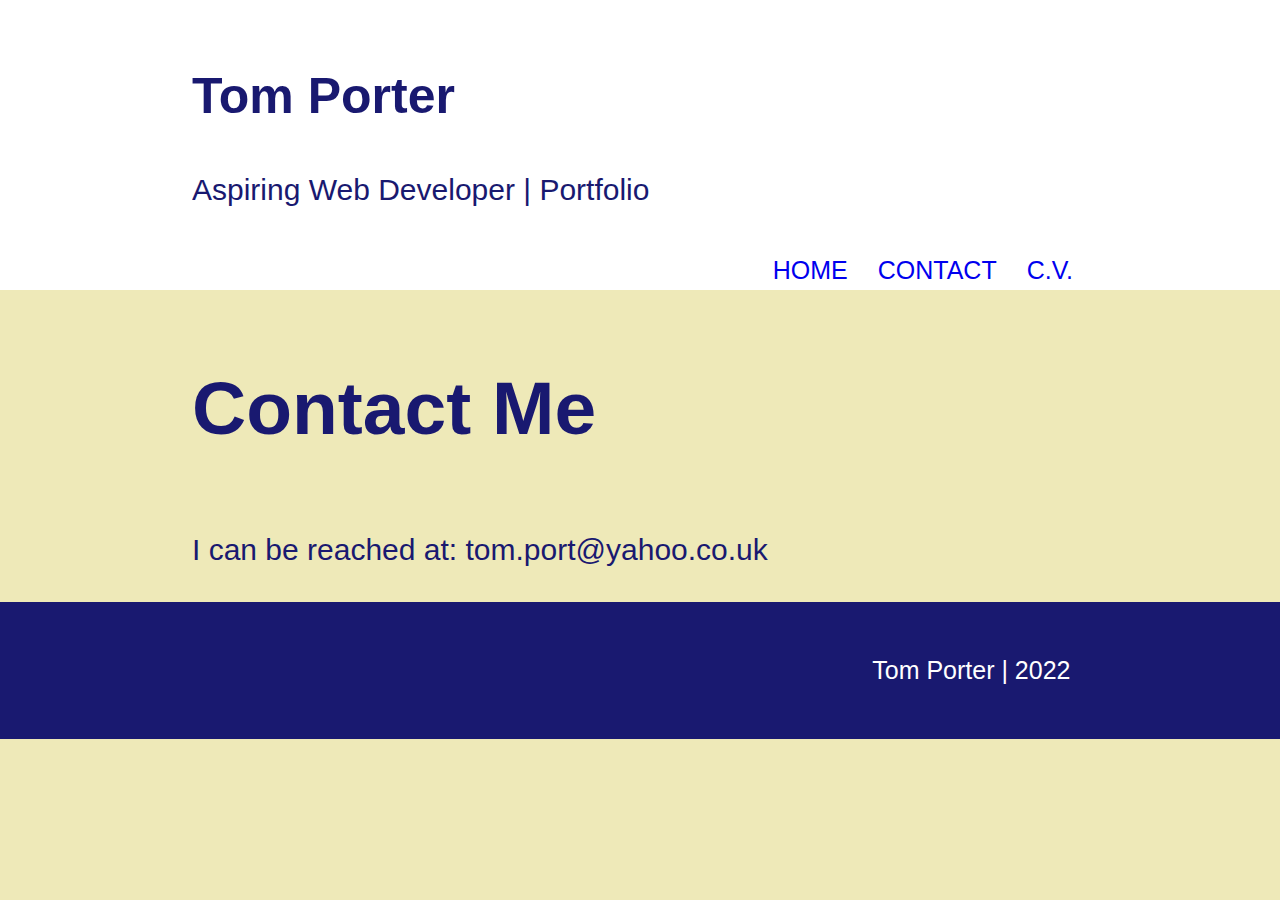
==== contact.html @ 2c24197c "Corrected links, added contact and CV placeholder." ====
<!DOCTYPE html>
<html lang="en">
<head>
    <meta charset="UTF-8">
    <meta http-equiv="X-UA-Compatible" content="IE=edge">
    <meta name="viewport" content="width=device-width, initial-scale=1.0">
    <title>Tom Porter | Welcome</title>
    <link rel ="stylesheet" href ="main.css">
</head>
<body>
  <!-- Header -->
    <header>
        <div class="container">
              <div class="title">
                <h1>Tom Porter</h1>
                <p>Aspiring Web Developer | Portfolio</p>
              </div>
            <nav>
              <ul>
              <li><a href="index.html">Home</a></li>
              <li><a href="contact.html">Contact</a></li>
              <li><a href="PLACEHOLDER PDF FILE.pdf" target="_blank">C.V.</a></li>
              </ul>   
           </nav>
        </div>
    </header>
  <!-- Contact Info -->
    <section id="contactMe">
      <div class="container">
          <h2>Contact Me</h2>
          <p>I can be reached at: tom.port@yahoo.co.uk</p>  
      </div>
    </section>
    <footer>
      <div class="container">
        <p>Tom Porter | 2022</p>
      </div>
    </footer>
<script src="main.js"></script>      
</body>
</html>
---- main.css ----
body {
    font-family: Arial, Helvetica, sans-serif;
    font-size: 25px;
    line-height: 1.5;
    padding: 0;
    margin: 0;
    background-color:rgb(238, 233, 184);
    color:midnightblue;
}

.container {
    width: 70%;
    margin: auto;
    overflow: hidden;
}
header {
    background-color: white;
    min-height: 60px;
    padding-top: 25px;
}

header a {
    text-transform: uppercase;
    text-decoration: none;
    font-size: 25px;
}

header a:hover {
    text-decoration: underline;
}

header ul {
    padding: 0;
    margin: 0;
}

header li {
    float: left;
    display: inline;
    padding: 0 15px 0 15px;
}

header nav {
    float: right;
    margin-top: 10px;
}

.title h1 {
    font-size: 50px;
}

.title p {
    font-size: 30px;
}

.skyline-image {
    float: right; 
}

.intro {
    float: left;
}

.intro h2 {
    font-size: 80px;
    max-width: 80%;
}

.intro p {
    font-size:30px;
    max-width: 75%;
}

footer {
    min-height: 60px;
    padding: 25px;
    background-color: midnightblue;
    color: white;
}

footer p {
    float: right;
}

#skills {
    margin-top: 75px;
    margin-bottom: 75px;
}

#skills .skillBox {
    float: left;
    width: 30%;
    padding: 10px;
    text-align: center;
    margin-bottom: 50px; 
}

.skillBox h3 {
    font-size: 40px;
}

#projects {
    margin-top: 25px;
}

#projects .projectCard {
    float: left;
    width: 21%;
    padding: 10px;
    text-align: center;
    background-color: white;
    margin: 20px;
    border-style: solid;
    border-color: black;
    border-radius: 10px;
    min-height: 600px;
}

#projects img {
    border-radius: 50%;
}

#projects a {
    text-decoration: none;
    color: midnightblue
}

#contactMe h2 {
    font-size: 75px;
}

#contactMe p {
    font-size: 30px;
}
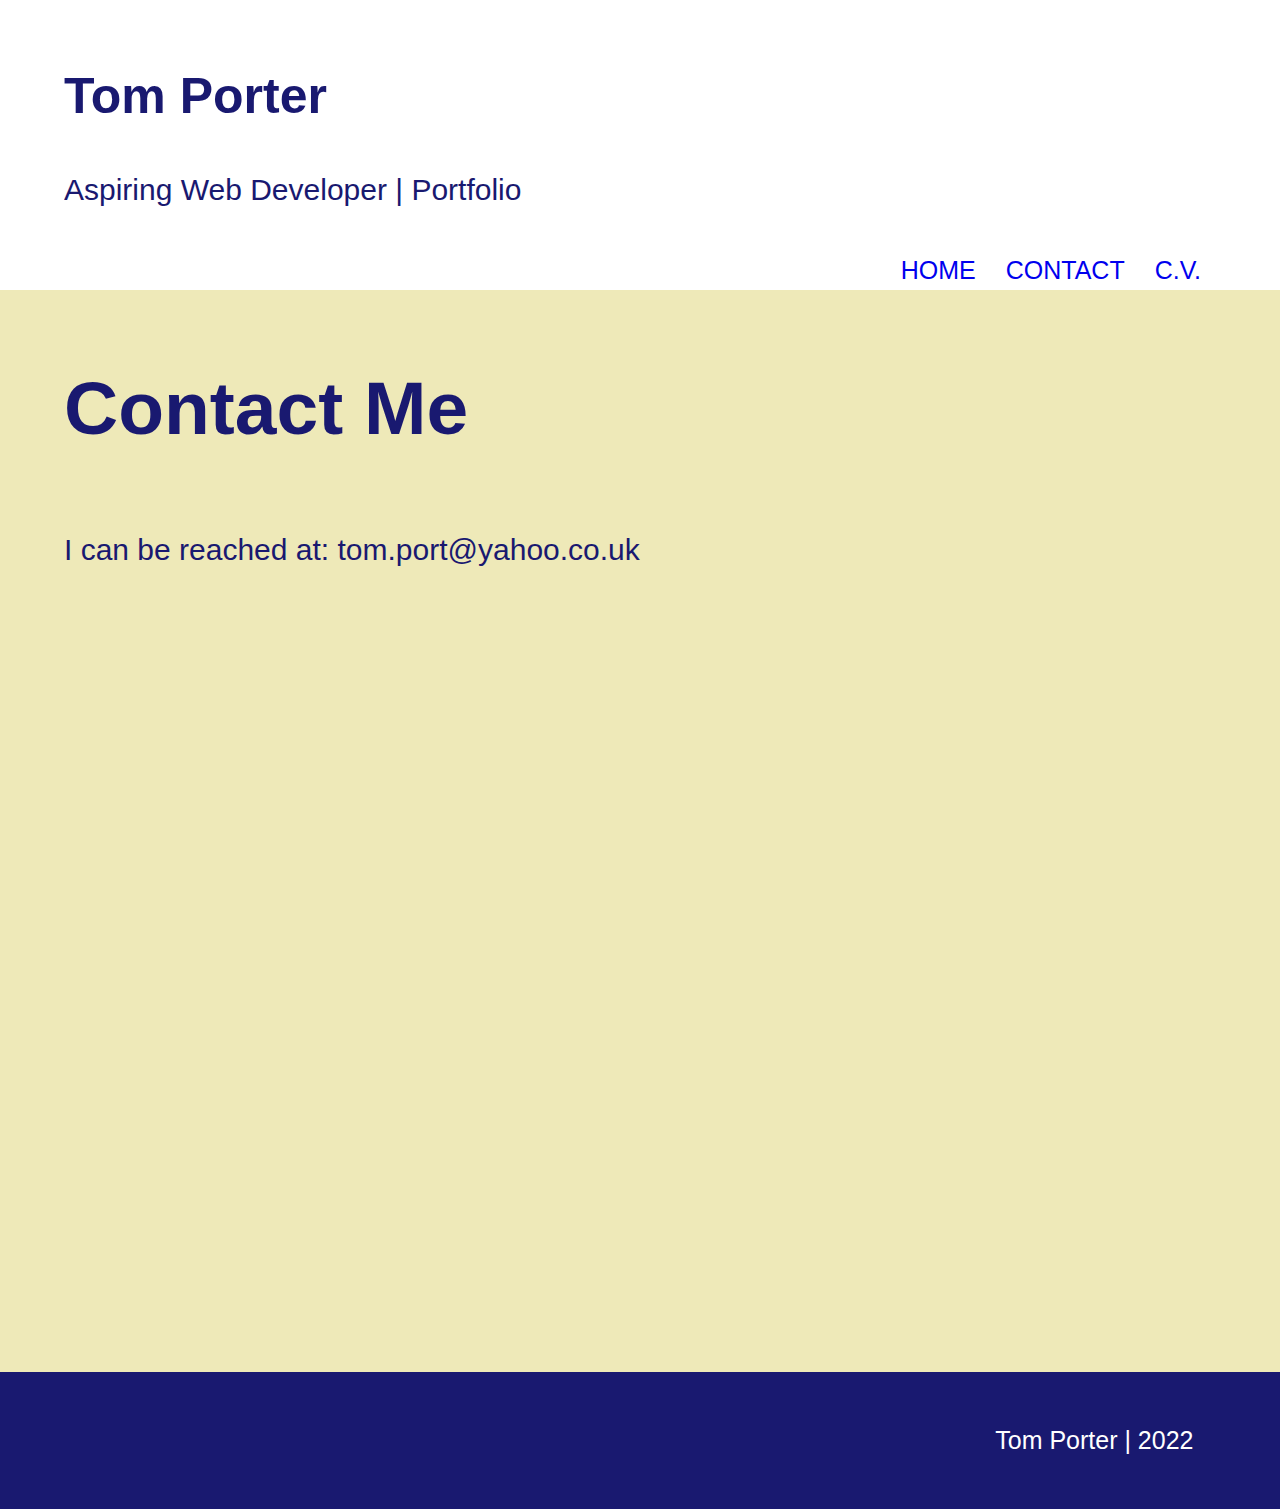
==== commit 4f7f2749: "Made responsive, alterations still needed." ====
--- a/contact.html
+++ b/contact.html
@@ -31,6 +31,7 @@
           <p>I can be reached at: tom.port@yahoo.co.uk</p>  
       </div>
     </section>
+  <!-- Footer -->
     <footer>
       <div class="container">
         <p>Tom Porter | 2022</p>
--- a/main.css
+++ b/main.css
@@ -131,4 +131,68 @@
 
 #contactMe p {
     font-size: 30px;
+    margin-bottom: 800px;
 }
+
+@media(max-width: 2700px) {
+.container {
+    width: 90%
+}
+
+@media(max-width: 2070px) {
+    .skyline-image {
+        float: none;
+    }
+}
+
+@media(max-width: 1000px) {
+header .title,
+header nav,
+header nav li {
+    float: none;
+    text-align: center;
+    width: 100%;
+}
+
+.container {
+    width: 90%
+}
+
+#welcome h2 {
+    margin-top: 20px;
+    font-size: 60px;;
+}
+
+#welcome p {
+    font-size: 30px;
+}
+
+.skyline-image {
+    float: none;
+    size: fill;
+}
+
+#projects .projectCard {
+    width: 41%
+}
+
+#contactMe h2 {
+    margin-top: 20px
+}
+
+#contactMe p {
+    margin-bottom: 750px
+}
+
+@media(max-width: 720px) {
+    #projects .projectCard {
+        width: 70%;
+        float: none;
+        margin: auto;
+        margin-bottom: 10px;
+    }
+
+    #skills .skillBox {
+        float: none;
+        width: 90%;
+    }